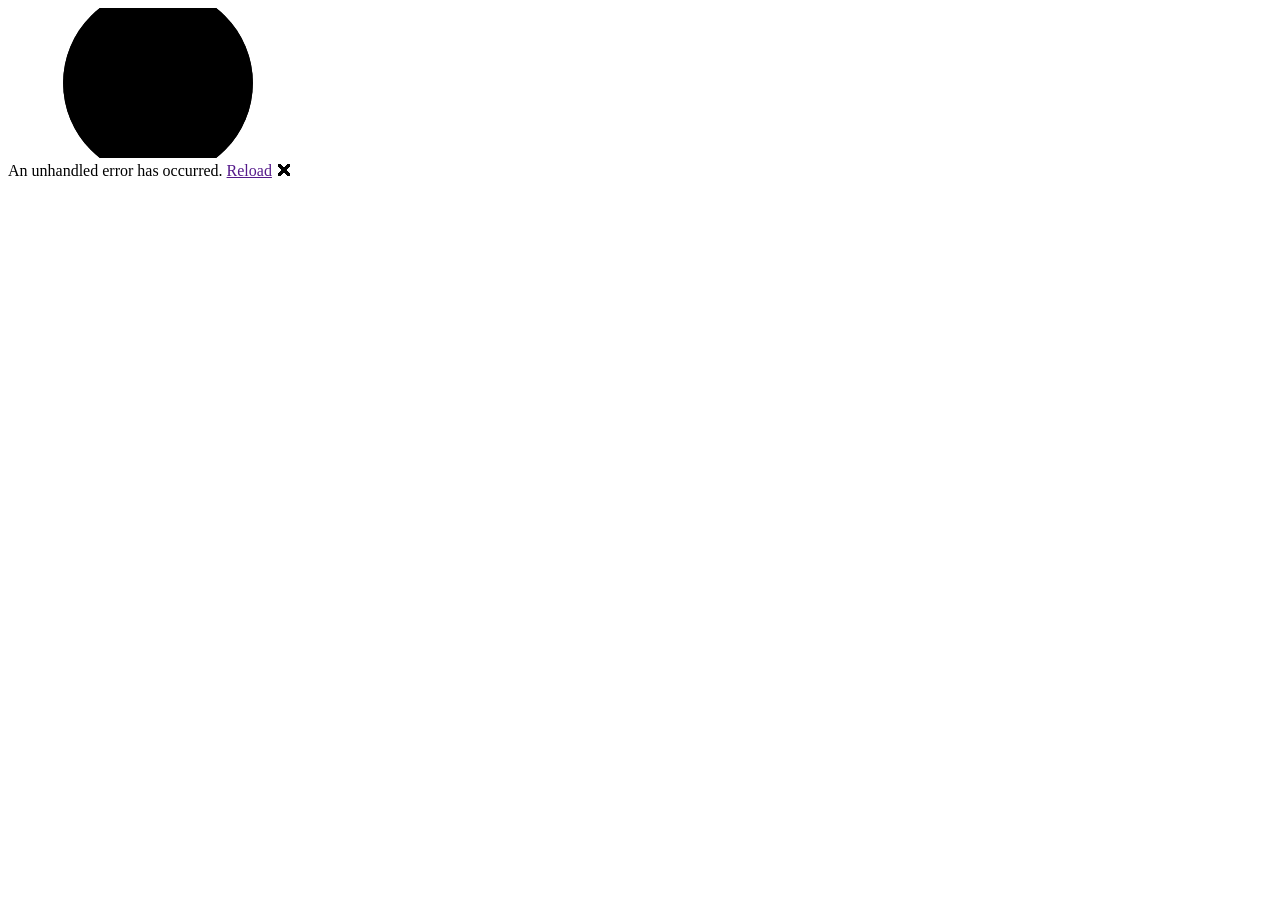
==== DemoBlazor.WASM/wwwroot/index.html @ a0fa6729 "ef core + httpclient" ====
<!DOCTYPE html>
<html lang="en">

<head>
    <meta charset="utf-8" />
    <meta name="viewport" content="width=device-width, initial-scale=1.0, maximum-scale=1.0, user-scalable=no" />
    <title>DemoBlazor.WASM</title>
    <base href="/" />
    <link href="css/bootstrap/bootstrap.min.css" rel="stylesheet" />
    <link href="css/app.css" rel="stylesheet" />
    <link rel="icon" type="image/png" href="favicon.png" />
    <link href="DemoBlazor.WASM.styles.css" rel="stylesheet" />
</head>

<body>
    <div id="app">
        <svg class="loading-progress">
            <circle r="40%" cx="50%" cy="50%" />
            <circle r="40%" cx="50%" cy="50%" />
        </svg>
        <div class="loading-progress-text"></div>
    </div>

    <div id="blazor-error-ui">
        An unhandled error has occurred.
        <a href="" class="reload">Reload</a>
        <a class="dismiss">🗙</a>
    </div>
    <script src="_framework/blazor.webassembly.js"></script>
</body>

</html>
---- DemoBlazor.WASM/wwwroot/css/app.css ----
@import url('open-iconic/font/css/open-iconic-bootstrap.min.css');

html, body {
    font-family: 'Helvetica Neue', Helvetica, Arial, sans-serif;
}

h1:focus {
    outline: none;
}

a, .btn-link {
    color: #0071c1;
}

.btn-primary {
    color: #fff;
    background-color: #1b6ec2;
    border-color: #1861ac;
}

.btn:focus, .btn:active:focus, .btn-link.nav-link:focus, .form-control:focus, .form-check-input:focus {
  box-shadow: 0 0 0 0.1rem white, 0 0 0 0.25rem #258cfb;
}

.content {
    padding-top: 1.1rem;
}

.valid.modified:not([type=checkbox]) {
    outline: 1px solid #26b050;
}

.invalid {
    outline: 1px solid red;
}

.validation-message {
    color: red;
}

#blazor-error-ui {
    background: lightyellow;
    bottom: 0;
    box-shadow: 0 -1px 2px rgba(0, 0, 0, 0.2);
    display: none;
    left: 0;
    padding: 0.6rem 1.25rem 0.7rem 1.25rem;
    position: fixed;
    width: 100%;
    z-index: 1000;
}

    #blazor-error-ui .dismiss {
        cursor: pointer;
        position: absolute;
        right: 0.75rem;
        top: 0.5rem;
    }

.blazor-error-boundary {
    background: url([data-uri]) no-repeat 1rem/1.8rem, #b32121;
    padding: 1rem 1rem 1rem 3.7rem;
    color: white;
}

    .blazor-error-boundary::after {
        content: "An error has occurred."
    }

.loading-progress {
    position: relative;
    display: block;
    width: 8rem;
    height: 8rem;
    margin: 20vh auto 1rem auto;
}

    .loading-progress circle {
        fill: none;
        stroke: #e0e0e0;
        stroke-width: 0.6rem;
        transform-origin: 50% 50%;
        transform: rotate(-90deg);
    }

        .loading-progress circle:last-child {
            stroke: #1b6ec2;
            stroke-dasharray: calc(3.141 * var(--blazor-load-percentage, 0%) * 0.8), 500%;
            transition: stroke-dasharray 0.05s ease-in-out;
        }

.loading-progress-text {
    position: absolute;
    text-align: center;
    font-weight: bold;
    inset: calc(20vh + 3.25rem) 0 auto 0.2rem;
}

    .loading-progress-text:after {
        content: var(--blazor-load-percentage-text, "Loading");
    }
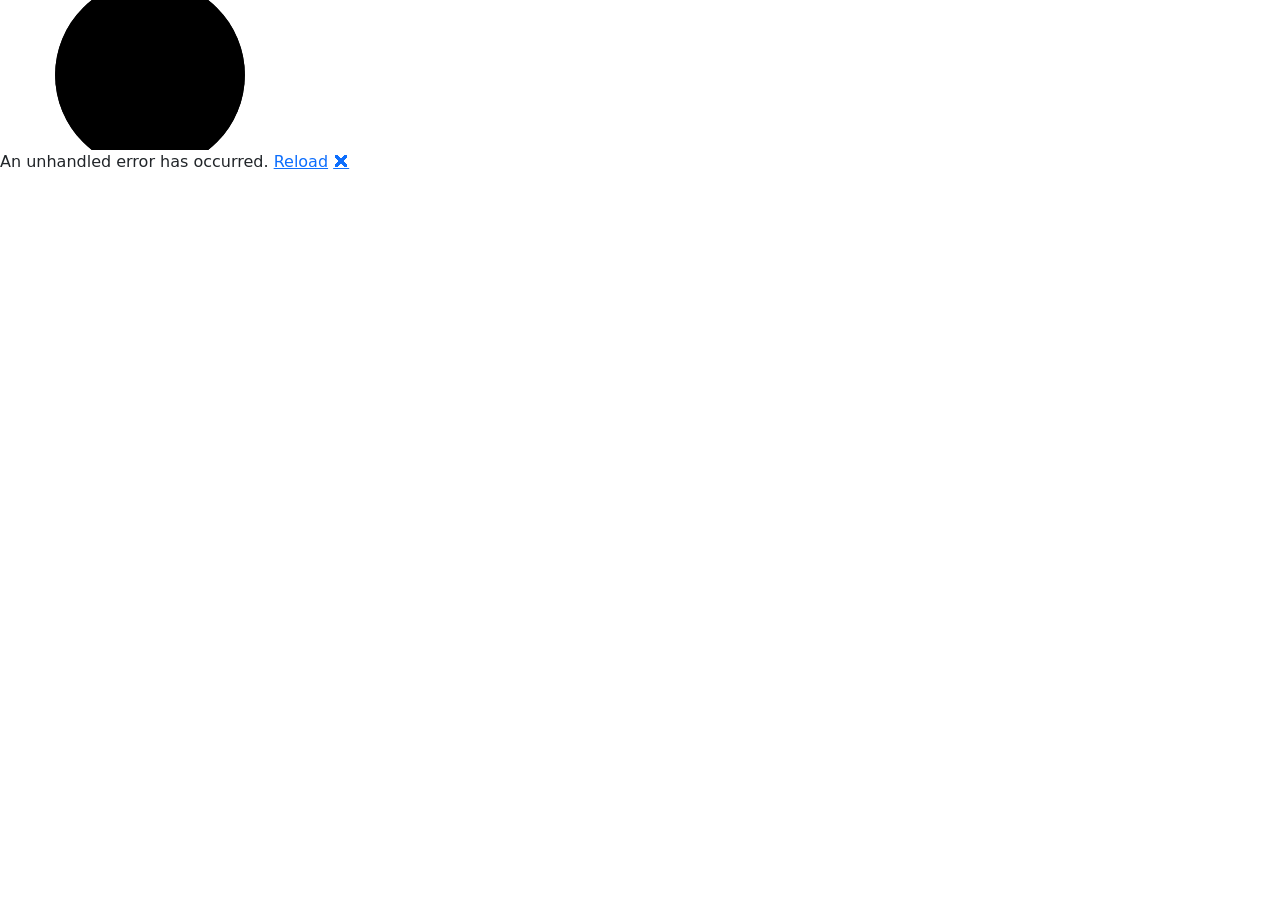
==== commit 362adf1e: "wip" ====
--- a/DemoBlazor.WASM/wwwroot/index.html
+++ b/DemoBlazor.WASM/wwwroot/index.html
@@ -6,7 +6,9 @@
     <meta name="viewport" content="width=device-width, initial-scale=1.0, maximum-scale=1.0, user-scalable=no" />
     <title>DemoBlazor.WASM</title>
     <base href="/" />
-    <link href="css/bootstrap/bootstrap.min.css" rel="stylesheet" />
+   
+    <link href="https://cdn.jsdelivr.net/npm/bootstrap@5.3.3/dist/css/bootstrap.min.css" rel="stylesheet" integrity="sha384-QWTKZyjpPEjISv5WaRU9OFeRpok6YctnYmDr5pNlyT2bRjXh0JMhjY6hW+ALEwIH" crossorigin="anonymous">
+
     <link href="css/app.css" rel="stylesheet" />
     <link rel="icon" type="image/png" href="favicon.png" />
     <link href="DemoBlazor.WASM.styles.css" rel="stylesheet" />
@@ -27,6 +29,7 @@
         <a class="dismiss">🗙</a>
     </div>
     <script src="_framework/blazor.webassembly.js"></script>
+    <script src="https://cdn.jsdelivr.net/npm/bootstrap@5.3.3/dist/js/bootstrap.bundle.min.js" integrity="sha384-YvpcrYf0tY3lHB60NNkmXc5s9fDVZLESaAA55NDzOxhy9GkcIdslK1eN7N6jIeHz" crossorigin="anonymous"></script>
 </body>
 
 </html>
